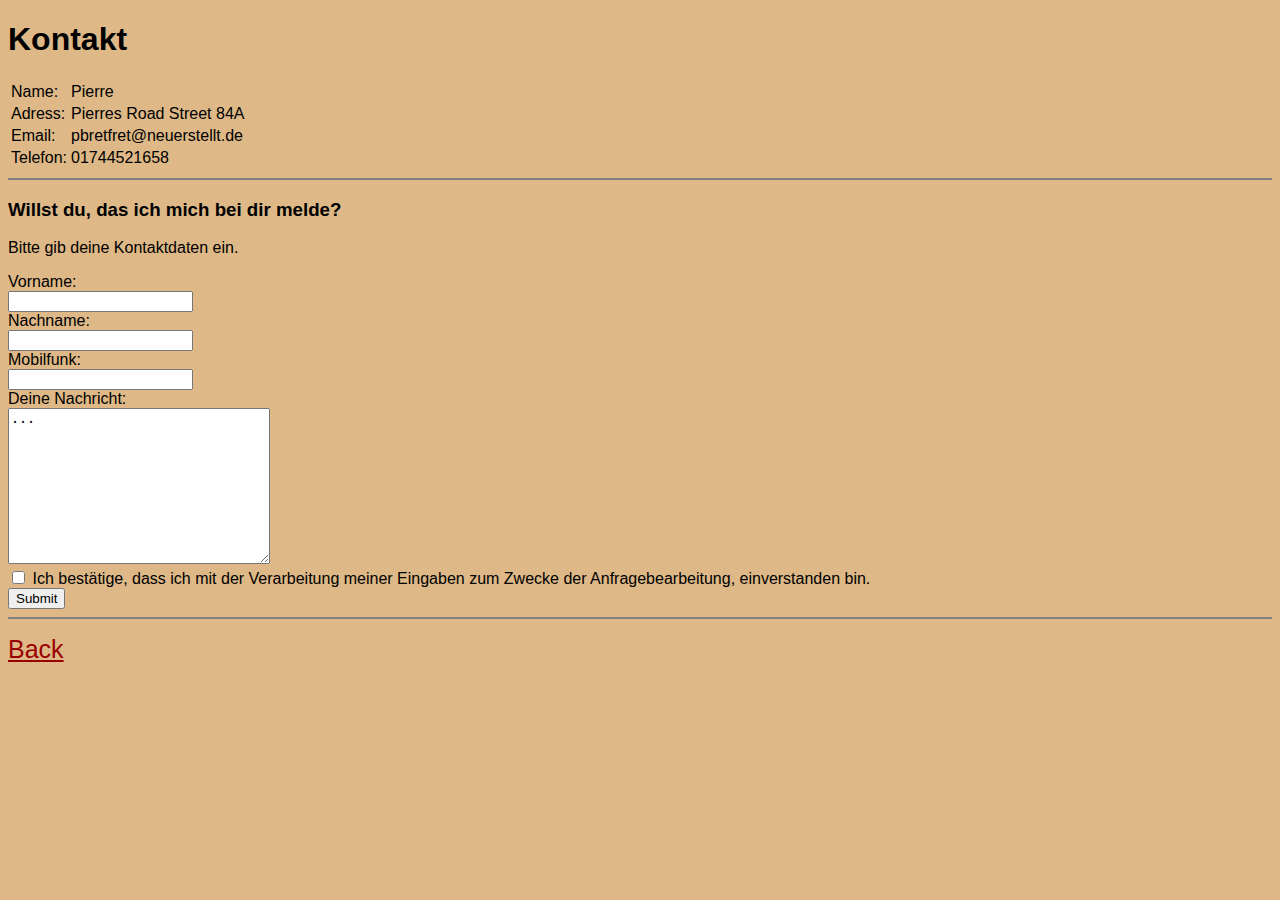
==== contact.html @ 5dafccbc "Add files via upload" ====
<!DOCTYPE html>
<html lang="en" dir="ltr">

<head>
  <meta charset="utf-8">
  <link rel="stylesheet" href="style.css">
  <title>Kontakt Informationen</title>
</head>

<body class="body2">
  <h1>Kontakt</h1>
  <table>
    <tr>
      <td>
        Name:
      </td>
      <td>
        Pierre
      </td>
    </tr>
    <tr>
      <td>
        Adress:
      </td>
      <td>
        Pierres Road Street 84A
      </td>
    </tr>
    <tr>
      <td>
        Email:
      </td>
      <td>
        pbretfret@neuerstellt.de
      </td>
    </tr>
    <tr>
      <td>
        Telefon:
      </td>
      <td>
        01744521658
      </td>
    </tr>
  </table>

  <hr noshade>
  <h3>Willst du, das ich mich bei dir melde?</h3>
  <p>
    Bitte gib deine Kontaktdaten ein.
  </p>

  <div>
  <form action="" enctype="text/plain">
      <label for="Vorname">Vorname: </label>
      <br>
      <input type="text">
      <br>
      <label for="Nachname">Nachname:</label>
      <br>
      <input type="text">
      <br>
      <label for="Telefon">Mobilfunk: </label>
      <br>
      <input type="tel">
      <br>
      <label for="Deine Nachricht">Deine Nachricht: </label>
      <br>
      <textarea rows="10" cols="30">...</textarea>
      <br>
      <input type="checkbox">
      <label for="">Ich bestätige, dass ich mit der Verarbeitung meiner Eingaben zum Zwecke der Anfragebearbeitung, einverstanden bin.</label>
      <br>
    <input type="submit">
  </form>
</div>
  <hr noshade>
  <p>
    <a class="back" href="index.html">Back</a>
  </p>
</body>

</html>
---- style.css ----
.body1 {
  font-family: Helvetica;
  background-color: lightBlue;
}

.body2 {
  font-family: Helvetica;
  background-color: #DEB887;
  color: black;
}

.back {
  font-size: 25px;
  color: #900;
}
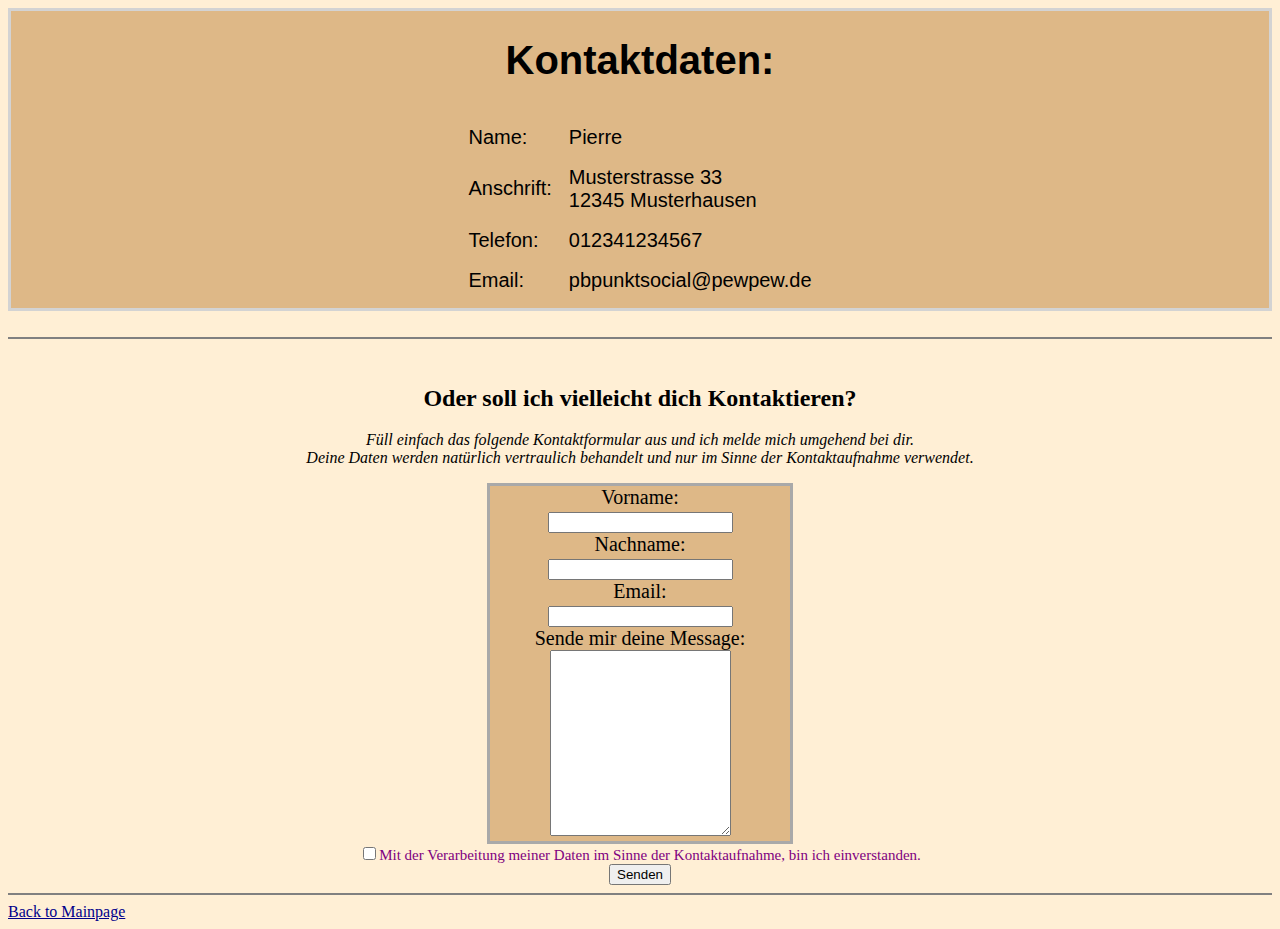
==== commit 1d11a89f: "Add files via upload" ====
--- a/contact.html
+++ b/contact.html
@@ -1,83 +1,74 @@
 <!DOCTYPE html>
 <html lang="en" dir="ltr">
-
-<head>
-  <meta charset="utf-8">
-  <link rel="stylesheet" href="style.css">
-  <title>Kontakt Informationen</title>
-</head>
-
-<body class="body2">
-  <h1>Kontakt</h1>
-  <table>
-    <tr>
-      <td>
-        Name:
-      </td>
-      <td>
-        Pierre
-      </td>
+  <head>
+    <link rel="stylesheet" href="style.css">
+    <meta charset="utf-8">
+    <title>Kontaktiere mich</title>
+  </head>
+  <body>
+    <center>
+      <div class="personal">
+    <h1>Kontaktdaten:</h1>
+<table cellspacing="15px;"">
+  <tr>
+    <td>
+      Name:
+    </td>
+    <td>
+      Pierre
+    </td>
+  </tr>
+  <tr>
+    <td>
+      Anschrift:
+    </td>
+    <td>
+      Musterstrasse 33<br>
+      12345 Musterhausen
+    </td>
     </tr>
     <tr>
-      <td>
-        Adress:
-      </td>
-      <td>
-        Pierres Road Street 84A
-      </td>
+      <td>Telefon:</td>
+      <td>012341234567</td>
     </tr>
     <tr>
-      <td>
-        Email:
-      </td>
-      <td>
-        pbretfret@neuerstellt.de
-      </td>
+      <td>Email:</td>
+      <td>pbpunktsocial@pewpew.de</td>
     </tr>
-    <tr>
-      <td>
-        Telefon:
-      </td>
-      <td>
-        01744521658
-      </td>
-    </tr>
-  </table>
-
-  <hr noshade>
-  <h3>Willst du, das ich mich bei dir melde?</h3>
-  <p>
-    Bitte gib deine Kontaktdaten ein.
-  </p>
-
-  <div>
-  <form action="" enctype="text/plain">
-      <label for="Vorname">Vorname: </label>
-      <br>
-      <input type="text">
-      <br>
-      <label for="Nachname">Nachname:</label>
-      <br>
-      <input type="text">
-      <br>
-      <label for="Telefon">Mobilfunk: </label>
-      <br>
-      <input type="tel">
-      <br>
-      <label for="Deine Nachricht">Deine Nachricht: </label>
-      <br>
-      <textarea rows="10" cols="30">...</textarea>
-      <br>
-      <input type="checkbox">
-      <label for="">Ich bestätige, dass ich mit der Verarbeitung meiner Eingaben zum Zwecke der Anfragebearbeitung, einverstanden bin.</label>
-      <br>
-    <input type="submit">
-  </form>
+</table>
 </div>
-  <hr noshade>
-  <p>
-    <a class="back" href="index.html">Back</a>
-  </p>
-</body>
-
+<br>
+<hr noshade>
+<br>
+<h2>Oder soll ich vielleicht dich Kontaktieren?</h2>
+<p>
+  <em>Füll einfach das folgende Kontaktformular aus und ich melde mich umgehend bei dir.
+<br>
+Deine Daten werden natürlich vertraulich behandelt und nur im Sinne der Kontaktaufnahme verwendet.</em>
+</p>
+<form class="userform" action="formular">
+  <label for="Name">Vorname: </label>
+  <br>
+  <input type="text">
+  <br>
+  <label for="Nachname">Nachname: </label>
+  <br>
+  <input type="text">
+  <br>
+  <label for="Email">Email: </label>
+  <br>
+  <input type="email">
+  <br>
+  <label for="Deine Message">Sende mir deine Message:</label>
+  <br>
+  <textarea name="Deine Message" rows="12" cols="20"></textarea>
+  <br>
+</form>
+<span class="span1"><input type="checkbox">Mit der Verarbeitung meiner Daten im Sinne der Kontaktaufnahme, bin ich einverstanden.</span>
+<br>
+<input type="submit"  value="Senden">
+</center>
+<hr noshade>
+<a href="index.html">Back to Mainpage</a>
+  </body>
 </html>
--- a/style.css
+++ b/style.css
@@ -1,15 +1,62 @@
-.body1 {
-  font-family: Helvetica;
-  background-color: lightBlue;
+body {
+  background-color: #FFEFD5;
 }
 
-.body2 {
+.Text {
+  font-size: 25px;
   font-family: Helvetica;
-  background-color: #DEB887;
-  color: black;
 }
 
-.back {
-  font-size: 25px;
-  color: #900;
+.fam {
+  border-radius: 300px;
+  width: 600px;
 }
+
+.dogs {
+  width: 400px;
+}
+
+.personal {
+  background-color: #DEB887;
+  font-family: Helvetica;
+  border: solid lightGrey;
+  font-size: 20px;
+}
+
+.anka {
+  font-size: 30px;
+}
+
+.lebenslauf {
+  background-color: #DEB887;
+  border: solid lightGrey;
+}
+
+
+.tableskill {
+  border: solid lightGrey;
+  background-color: #DEB887;
+  font-size: 20px;
+  font-family: Helvetica;
+}
+
+
+h3 {
+  text-decoration: underline;
+}
+
+.userform {
+  border: solid darkGrey;
+  width: 300px;
+  background-color: #DEB887;
+  font-size: 20px;
+}
+
+a {
+  color: darkBlue;
+}
+
+.span1 {
+  font-size: 15px;
+  color: #800080;
+}
